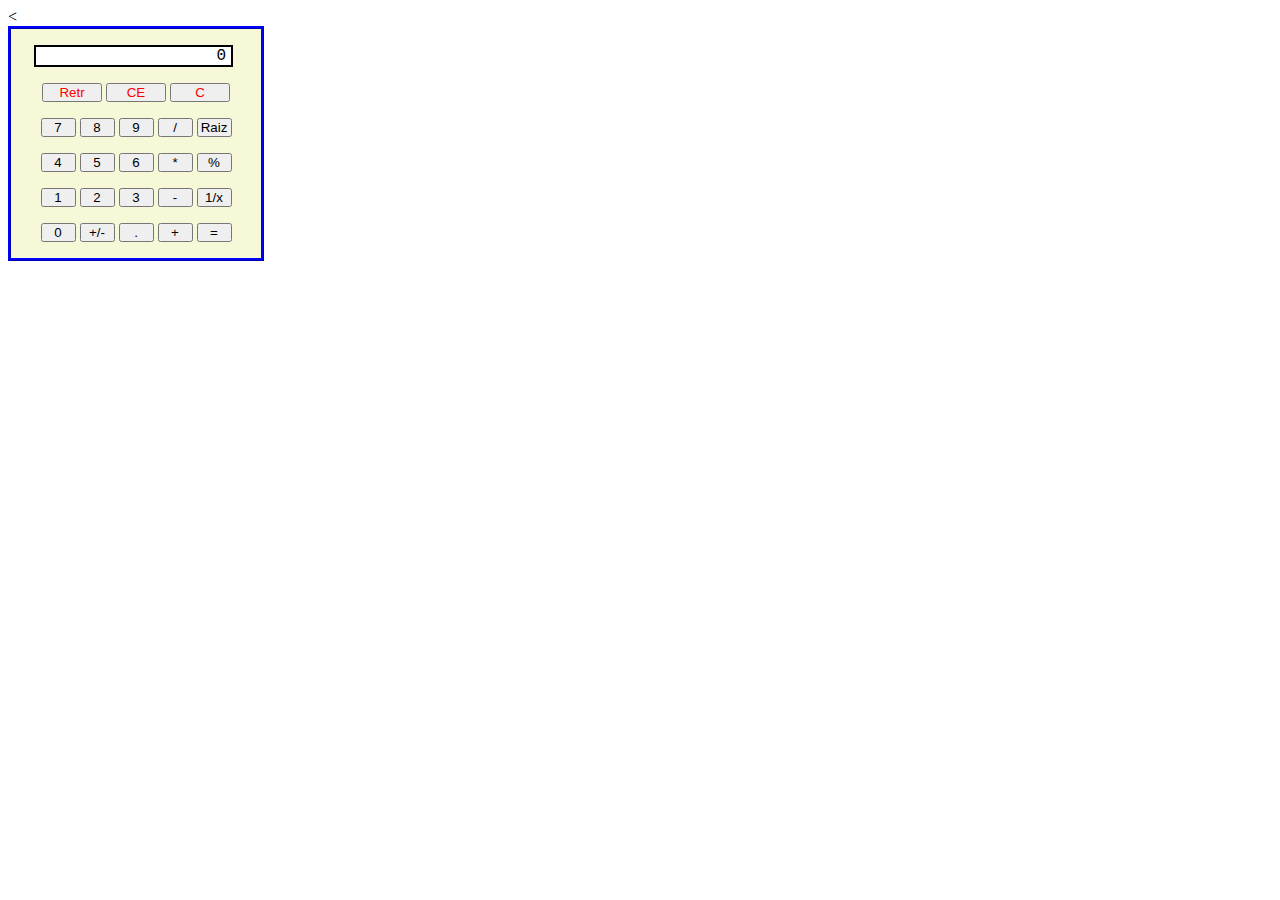
==== html/calculadora.html @ 28497383 "comprovacions" ====
<<!DOCTYPE html>
 <html lang="en" dir="ltr">
   <head>
     <meta charset="utf-8">
     <title>Calculadora Basica</title>
     <link rel="stylesheet" type="text/css" href="calculadora.css">
     <script language="JavaScript" type="text/javascript" src="calculadora.js"></script>

   </head>
   <body>

    <div class="calculadora"
    <form action="#" name="calculadora" id="calculadora">
    <p id="textoPantalla">0</p>
    <p>
    <input type="button" class="largo" value="Retr" />
    <input type="button" class="largo" value="CE" />
    <input type="button" class="largo" value="C" />
    </p>
    <p>
    <input type="button" value="7" />
    <input type="button" value="8" />
    <input type="button" value="9" />
    <input type="button" value="/"  />
    <input type="button" value="Raiz" />
    </p>
    <p>
    <input type="button" value="4" />
    <input type="button" value="5" />
    <input type="button" value="6" />
    <input type="button" value="*" />
    <input type="button" value="%" />
    </p>
    <p>
    <input type="button" value="1" />
    <input type="button" value="2" />
    <input type="button" value="3" />
    <input type="button" value="-" />
    <input type="button" value="1/x" />
    </p>
    <p>
    <input type="button" value="0" />
    <input type="button" value="+/-" />
    <input type="button" value="." />
    <input type="button" value="+" />
    <input type="button" value="="/>
    </p>
    </form>
    </div>




   </body>
 </html>
---- html/calculadora.css ----
/*aspectos generales: bordes y color de fondo de calculadora*/
.calculadora { border: 3px blue ridge; width: 250px;text-align: center;
               background-color: #f6f8d8; }

/*pantalla de visualización: bordes, posición, color de fondo, estilo letra.*/
#textoPantalla { width: 185px; border: 2px black solid; text-align: right;
                 position: relative; left: 23px;  padding: 0px 5px;
                 background-color: white; font-family: "courier new";
                 overflow: hidden;}

/*botones normales: anchura y margen*/
.calculadora [type=button] { width: 35px; padding: 0;  }
/*botones especiales*/
.calculadora input.largo { color: red; width: 60px; }
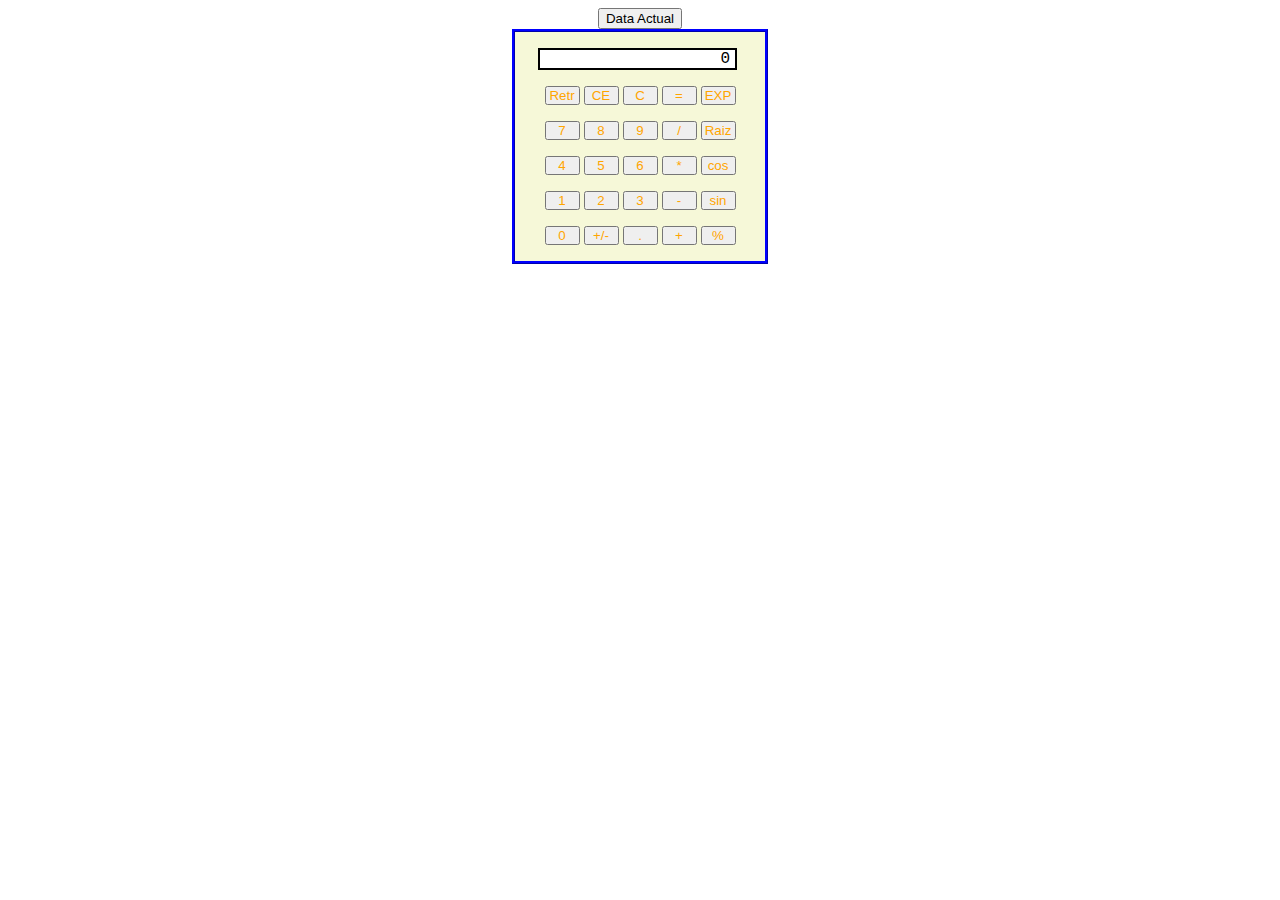
==== commit a59bb327: "realització de les operacoins sinus,cosinus,exponent i arrel quadrada" ====
--- a/html/calculadora.html
+++ b/html/calculadora.html
@@ -1,55 +1,60 @@
- <<!DOCTYPE html>
- <html lang="en" dir="ltr">
-   <head>
-     <meta charset="utf-8">
-     <title>Calculadora Basica</title>
-     <link rel="stylesheet" type="text/css" href="calculadora.css">
-     <script language="JavaScript" type="text/javascript" src="calculadora.js"></script>
-
-   </head>
-   <body>
-
-    <div class="calculadora"
-    <form action="#" name="calculadora" id="calculadora">
-    <p id="textoPantalla">0</p>
-    <p>
-    <input type="button" class="largo" value="Retr" />
-    <input type="button" class="largo" value="CE" />
-    <input type="button" class="largo" value="C" />
-    </p>
-    <p>
-    <input type="button" value="7" />
-    <input type="button" value="8" />
-    <input type="button" value="9" />
-    <input type="button" value="/"  />
-    <input type="button" value="Raiz" />
-    </p>
-    <p>
-    <input type="button" value="4" />
-    <input type="button" value="5" />
-    <input type="button" value="6" />
-    <input type="button" value="*" />
-    <input type="button" value="%" />
-    </p>
-    <p>
-    <input type="button" value="1" />
-    <input type="button" value="2" />
-    <input type="button" value="3" />
-    <input type="button" value="-" />
-    <input type="button" value="1/x" />
-    </p>
-    <p>
-    <input type="button" value="0" />
-    <input type="button" value="+/-" />
-    <input type="button" value="." />
-    <input type="button" value="+" />
-    <input type="button" value="="/>
-    </p>
-    </form>
-    </div>
+<html>
+<head>
+<title>Calculadora</title>
 
 
+<link rel="stylesheet" type="text/css" href="calculadora.css" />
+
+</head>
+
+<body>
+  <script type="text/javascript" src="calculadora.js"></script>
 
 
-   </body>
- </html>
+<center>
+<input type="button" class="largo" value="Data Actual" onclick="data()"   />
+<div class="calculadora"
+<form action="#" name="calculadora" id="calculadora">
+
+<p id="textoPantalla">0</p>
+
+<p>
+<input type="button" class="largo" value="Retr" onclick="retro()"   />
+<input type="button" class="largo" value="CE" onclick="borradoParcial()"  />
+<input type="button" class="largo" value="C" onclick="borradoTotal()"  />
+<input type="button" class="largo" value="=" onclick="igualar()"  />
+<input type="button" class="largo" value="EXP" onclick="exp()"  />
+</p>
+<p>
+<input type="button" value="7" onclick="numero(7)" />
+<input type="button" value="8" onclick="numero('8')" />
+<input type="button" value="9" onclick="numero('9')" />
+<input type="button" value="/" onclick="operar('/')"  />
+<input type="button" value="Raiz" onclick="raizc()" />
+</p>
+<p>
+<input type="button" value="4" onclick="numero('4')" />
+<input type="button" value="5" onclick="numero('5')" />
+<input type="button" value="6" onclick="numero('6')" />
+<input type="button" value="*" onclick="operar('*')" />
+<input type="button" value="cos" onclick="cos()" />
+</p>
+<p>
+<input type="button" value="1" onclick="numero('1')" />
+<input type="button" value="2" onclick="numero('2')" />
+<input type="button" value="3" onclick="numero('3')" />
+<input type="button" value="-" onclick="operar('-')" />
+<input type="button" value="sin" onclick="sin()" />
+</p>
+<p>
+<input type="button" value="0" onclick="numero('0')" />
+<input type="button" value="+/-" onclick="opuest()" />
+<input type="button" value="." onclick="numero('.')" />
+<input type="button" value="+" onclick="operar('+')" />
+<input type="button" value="%" onclick="porcent()" />
+</p>
+</form>
+</div>
+</center>
+</body>
+</html>
--- a/html/calculadora.css
+++ b/html/calculadora.css
@@ -9,6 +9,5 @@
                  overflow: hidden;}
 
 /*botones normales: anchura y margen*/
-.calculadora [type=button] { width: 35px; padding: 0;  }
+.calculadora [type=button] { width: 35px; padding: 0; color: orange;  }
 /*botones especiales*/
-.calculadora input.largo { color: red; width: 60px; }
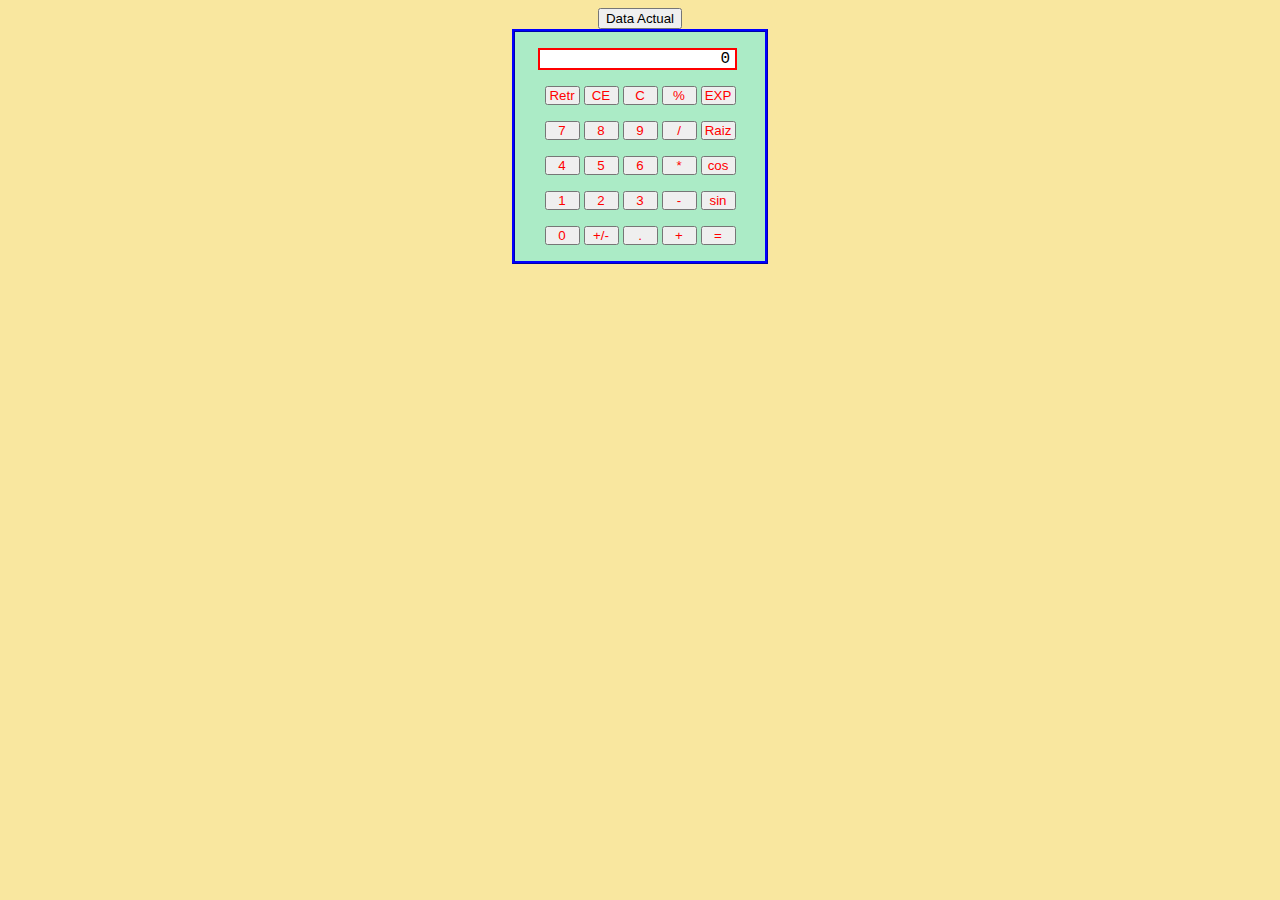
==== commit 5416d7a7: "final calculadora cientifica" ====
--- a/html/calculadora.html
+++ b/html/calculadora.html
@@ -1,60 +1,60 @@
 <html>
-<head>
-<title>Calculadora</title>
+  <head>
+    <title>Calculadora</title>
 
 
-<link rel="stylesheet" type="text/css" href="calculadora.css" />
+    <link rel="stylesheet" type="text/css" href="calculadora.css" />
 
-</head>
+  </head>
 
-<body>
-  <script type="text/javascript" src="calculadora.js"></script>
+  <body>
+    <script type="text/javascript" src="calculadora.js"></script>
 
 
-<center>
-<input type="button" class="largo" value="Data Actual" onclick="data()"   />
-<div class="calculadora"
-<form action="#" name="calculadora" id="calculadora">
+    <center>
+      <input type="button" class="largo" value="Data Actual" onclick="data()"/>
+      <div class="calculadora"
+        <form action="#" name="calculadora" id="calculadora">
 
-<p id="textoPantalla">0</p>
+        <p id="textoPantalla">0</p>
 
-<p>
-<input type="button" class="largo" value="Retr" onclick="retro()"   />
-<input type="button" class="largo" value="CE" onclick="borradoParcial()"  />
-<input type="button" class="largo" value="C" onclick="borradoTotal()"  />
-<input type="button" class="largo" value="=" onclick="igualar()"  />
-<input type="button" class="largo" value="EXP" onclick="exp()"  />
-</p>
-<p>
-<input type="button" value="7" onclick="numero(7)" />
-<input type="button" value="8" onclick="numero('8')" />
-<input type="button" value="9" onclick="numero('9')" />
-<input type="button" value="/" onclick="operar('/')"  />
-<input type="button" value="Raiz" onclick="raizc()" />
-</p>
-<p>
-<input type="button" value="4" onclick="numero('4')" />
-<input type="button" value="5" onclick="numero('5')" />
-<input type="button" value="6" onclick="numero('6')" />
-<input type="button" value="*" onclick="operar('*')" />
-<input type="button" value="cos" onclick="cos()" />
-</p>
-<p>
-<input type="button" value="1" onclick="numero('1')" />
-<input type="button" value="2" onclick="numero('2')" />
-<input type="button" value="3" onclick="numero('3')" />
-<input type="button" value="-" onclick="operar('-')" />
-<input type="button" value="sin" onclick="sin()" />
-</p>
-<p>
-<input type="button" value="0" onclick="numero('0')" />
-<input type="button" value="+/-" onclick="opuest()" />
-<input type="button" value="." onclick="numero('.')" />
-<input type="button" value="+" onclick="operar('+')" />
-<input type="button" value="%" onclick="porcent()" />
-</p>
-</form>
-</div>
-</center>
-</body>
+        <p>
+          <input type="button" class="largo" value="Retr" onclick="retro()"   />
+          <input type="button" class="largo" value="CE" onclick="borradoParcial()"  />
+          <input type="button" class="largo" value="C" onclick="borradoTotal()"  />
+          <input type="button" value="%" onclick="porcent()" />
+          <input type="button" class="largo" value="EXP" onclick="exp()"  />
+        </p>
+        <p>
+          <input type="button" value="7" onclick="numero(7)" />
+          <input type="button" value="8" onclick="numero('8')" />
+          <input type="button" value="9" onclick="numero('9')" />
+          <input type="button" value="/" onclick="operar('/')"  />
+          <input type="button" value="Raiz" onclick="raizc()" />
+        </p>
+        <p>
+          <input type="button" value="4" onclick="numero('4')" />
+          <input type="button" value="5" onclick="numero('5')" />
+          <input type="button" value="6" onclick="numero('6')" />
+          <input type="button" value="*" onclick="operar('*')" />
+          <input type="button" value="cos" onclick="cos()" />
+        </p>
+        <p>
+          <input type="button" value="1" onclick="numero('1')" />
+          <input type="button" value="2" onclick="numero('2')" />
+          <input type="button" value="3" onclick="numero('3')" />
+          <input type="button" value="-" onclick="operar('-')" />
+          <input type="button" value="sin" onclick="sin()" />
+        </p>
+        <p>
+          <input type="button" value="0" onclick="numero('0')" />
+          <input type="button" value="+/-" onclick="opuest()" />
+          <input type="button" value="." onclick="numero('.')" />
+          <input type="button" value="+" onclick="operar('+')" />
+          <input type="button" class="largo" value="=" onclick="igualar()"  />
+        </p>
+        </form>
+      </div>
+    </center>
+  </body>
 </html>
--- a/html/calculadora.css
+++ b/html/calculadora.css
@@ -1,13 +1,18 @@
 /*aspectos generales: bordes y color de fondo de calculadora*/
 .calculadora { border: 3px blue ridge; width: 250px;text-align: center;
-               background-color: #f6f8d8; }
+               background-color:  #abebc6 ; }
 
 /*pantalla de visualización: bordes, posición, color de fondo, estilo letra.*/
-#textoPantalla { width: 185px; border: 2px black solid; text-align: right;
+#textoPantalla { width: 185px; border: 2px red solid; text-align: right;
                  position: relative; left: 23px;  padding: 0px 5px;
                  background-color: white; font-family: "courier new";
                  overflow: hidden;}
 
 /*botones normales: anchura y margen*/
-.calculadora [type=button] { width: 35px; padding: 0; color: orange;  }
+.calculadora [type=button] { width: 35px; padding: 0; color: red;  }
+
+body{
+  background-color:  #f9e79f;
+
+}
 /*botones especiales*/
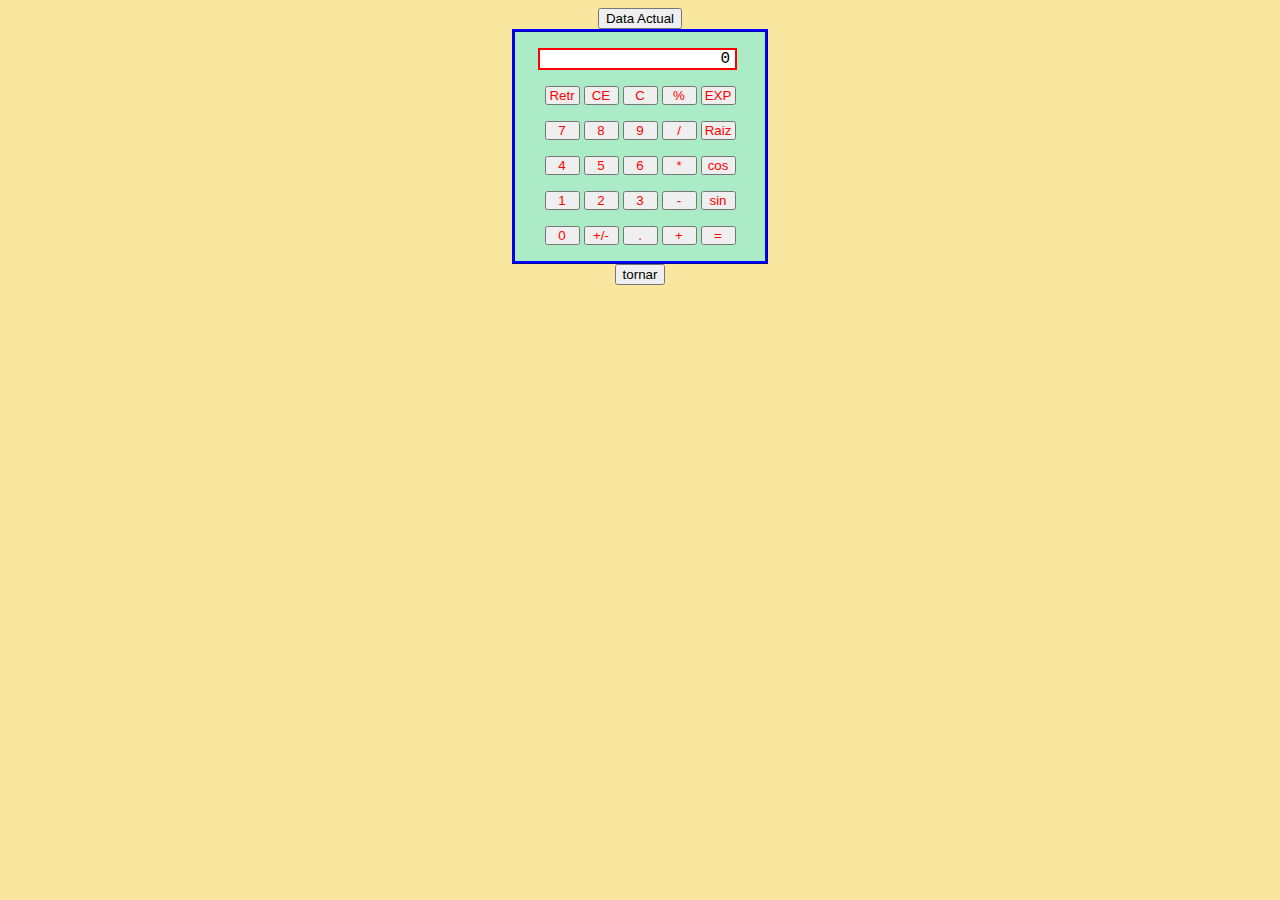
==== commit 3e539083: "Actualització dels botons de endavant i enrera que no funcinaben correctament" ====
--- a/html/calculadora.html
+++ b/html/calculadora.html
@@ -55,6 +55,10 @@
         </p>
         </form>
       </div>
+
+      <input type="button" onclick="history.back()" name="enrere" value="tornar">
+
+
     </center>
   </body>
 </html>
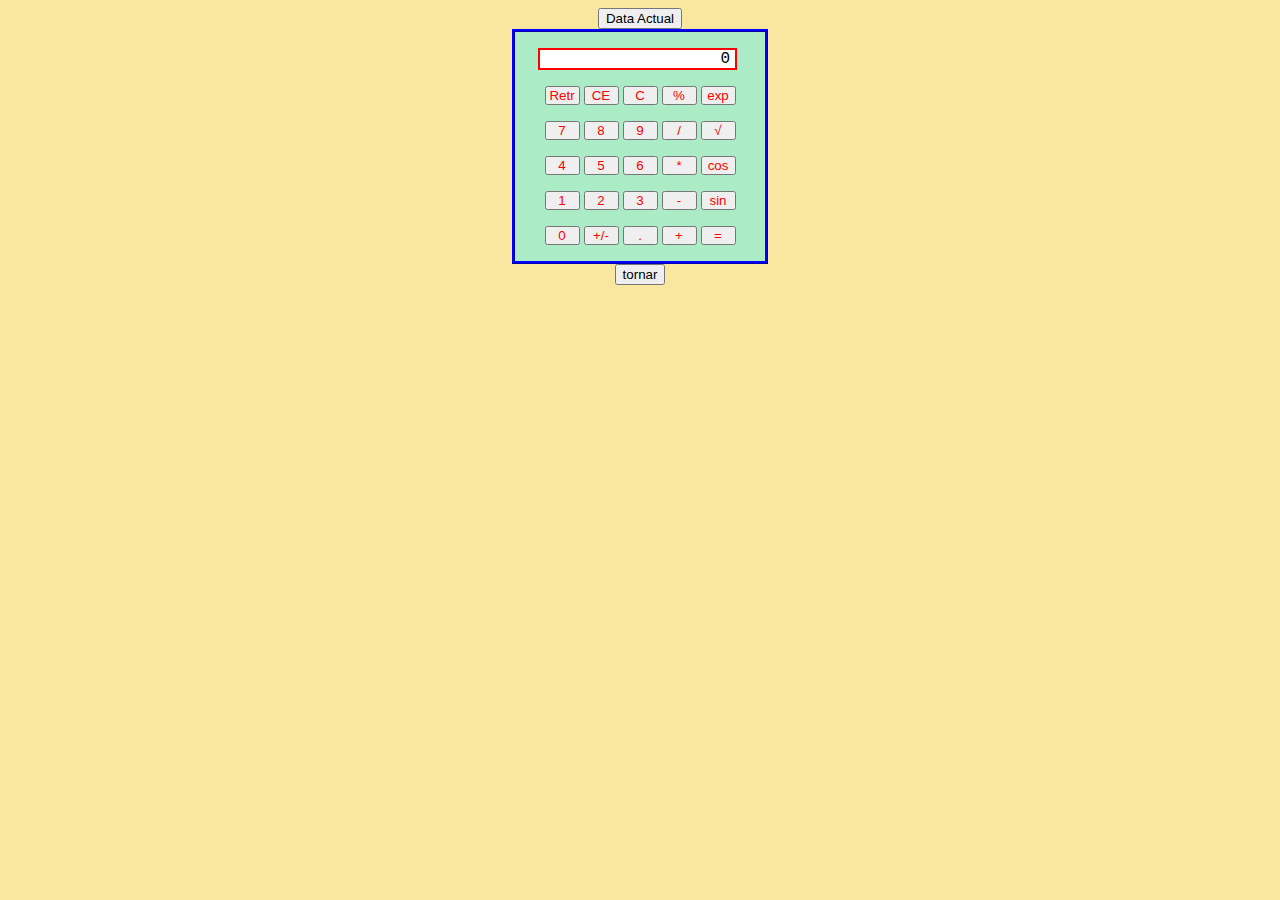
==== commit 6694dfca: "canvis en el js per fer el codi més optim de les dos calculadores" ====
--- a/html/calculadora.html
+++ b/html/calculadora.html
@@ -19,18 +19,18 @@
         <p id="textoPantalla">0</p>
 
         <p>
-          <input type="button" class="largo" value="Retr" onclick="retro()"   />
-          <input type="button" class="largo" value="CE" onclick="borradoParcial()"  />
-          <input type="button" class="largo" value="C" onclick="borradoTotal()"  />
-          <input type="button" value="%" onclick="porcent()" />
-          <input type="button" class="largo" value="EXP" onclick="exp()"  />
+          <input type="button" class="largo" value="Retr" onclick="esborrarUltim()"   />
+          <input type="button" class="largo" value="CE" onclick="esborratParcial()"  />
+          <input type="button" class="largo" value="C" onclick="esborratTotal()"  />
+          <input type="button" value="%" onclick="percentatge()" />
+          <input type="button" class="largo" value="exp" onclick="exp()"  />
         </p>
         <p>
           <input type="button" value="7" onclick="numero(7)" />
           <input type="button" value="8" onclick="numero('8')" />
           <input type="button" value="9" onclick="numero('9')" />
           <input type="button" value="/" onclick="operar('/')"  />
-          <input type="button" value="Raiz" onclick="raizc()" />
+          <input type="button" value="√" onclick="arrel()" />
         </p>
         <p>
           <input type="button" value="4" onclick="numero('4')" />
@@ -51,7 +51,7 @@
           <input type="button" value="+/-" onclick="opuest()" />
           <input type="button" value="." onclick="numero('.')" />
           <input type="button" value="+" onclick="operar('+')" />
-          <input type="button" class="largo" value="=" onclick="igualar()"  />
+          <input type="button" class="largo" value="=" onclick="igual()"  />
         </p>
         </form>
       </div>
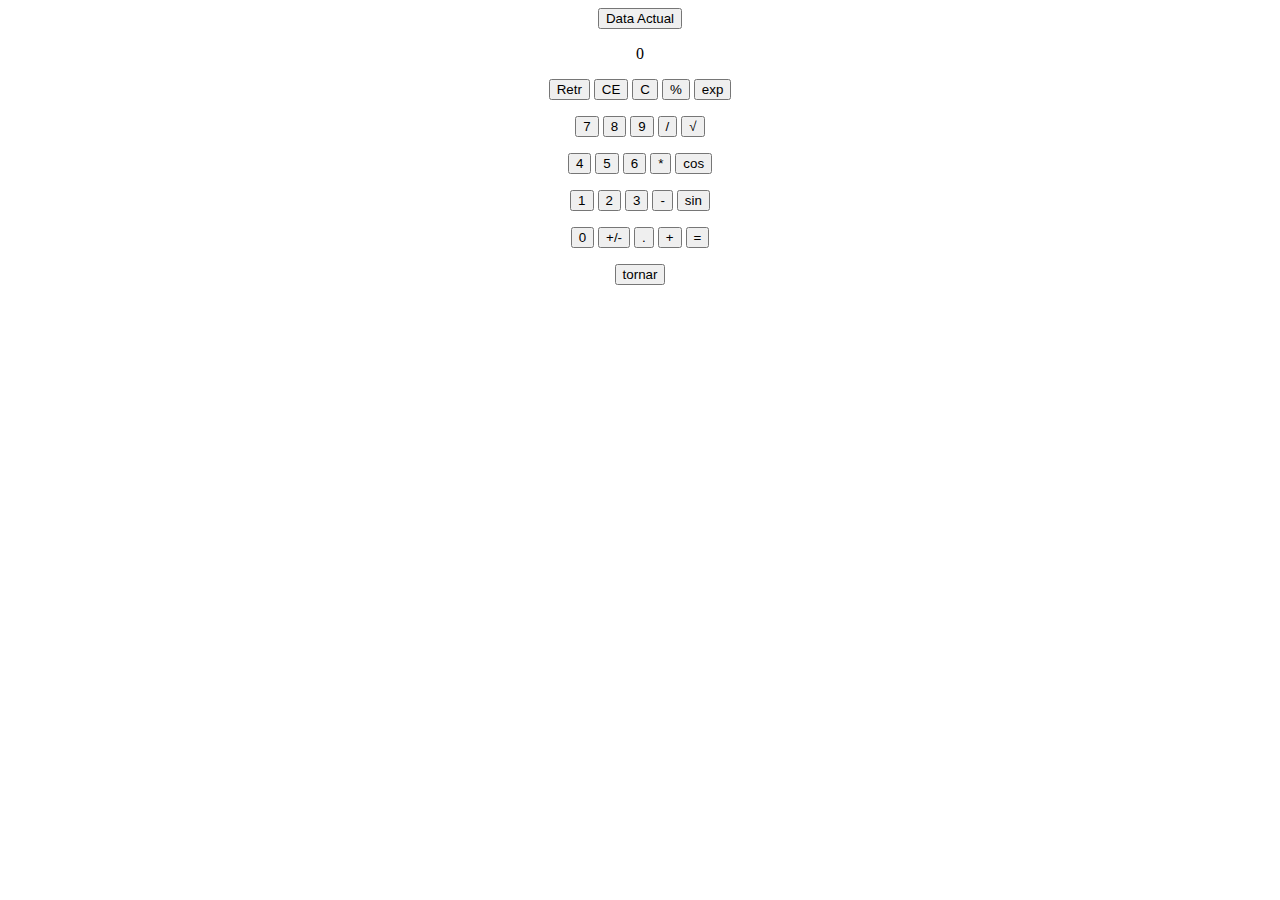
==== commit c0df60d1: "distribucio correcta de les carpetes" ====
--- a/html/calculadora.html
+++ b/html/calculadora.html
@@ -3,12 +3,14 @@
     <title>Calculadora</title>
 
 
-    <link rel="stylesheet" type="text/css" href="calculadora.css" />
 
+       <link rel="stylesheet" type="text/css" href="/home/pol/Documentos/calculadora/css
+/calculadora.css">
+  <script type="text/javascript" src="/home/pol/Documentos/calculadora/scripts/calculadora.js"></script>
   </head>
 
   <body>
-    <script type="text/javascript" src="calculadora.js"></script>
+
 
 
     <center>
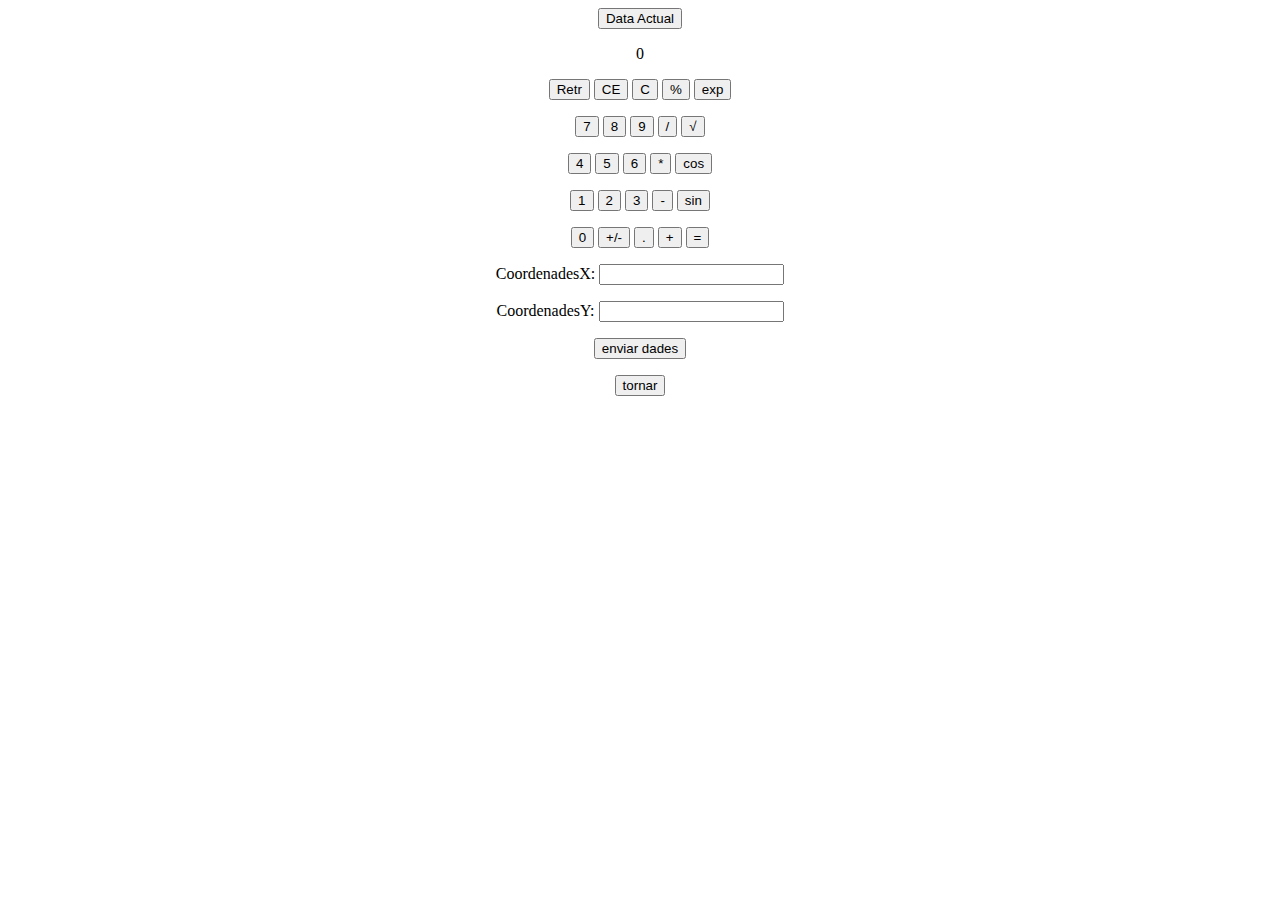
==== commit 8570e122: "utilitzacio de storage" ====
--- a/html/calculadora.html
+++ b/html/calculadora.html
@@ -58,6 +58,10 @@
         </form>
       </div>
 
+        <p><label>CoordenadesX: <input type="number" name="x"></label></p>
+        <p><label>CoordenadesY: <input type="number" name="y"></label></p>
+        <p><input type="submit" onclick="configuracio()" value="enviar dades"></p>
+    
       <input type="button" onclick="history.back()" name="enrere" value="tornar">
 
 
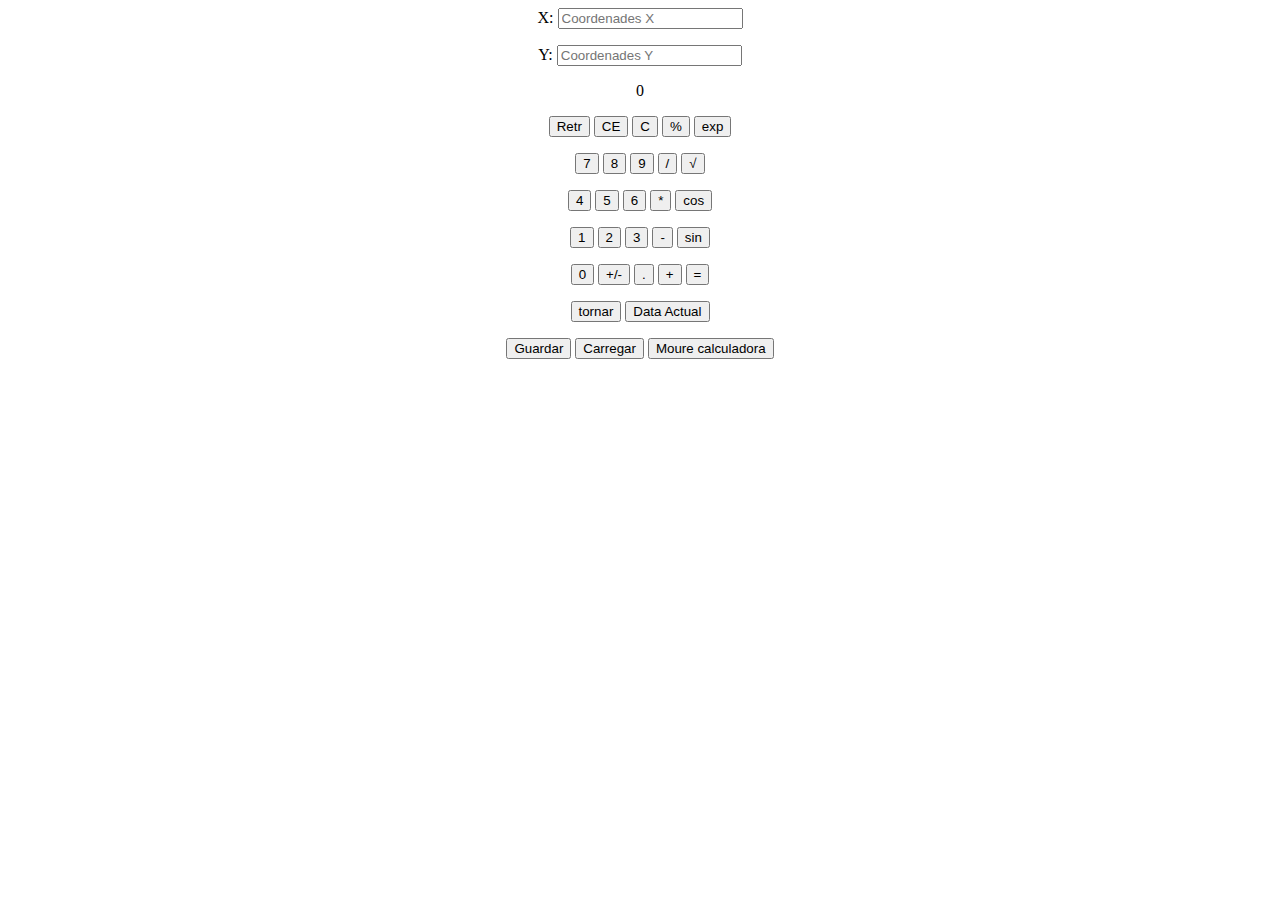
==== commit 59a560ff: "Finalització del programa" ====
--- a/html/calculadora.html
+++ b/html/calculadora.html
@@ -14,18 +14,19 @@
 
 
     <center>
-      <input type="button" class="largo" value="Data Actual" onclick="data()"/>
+      <p><label id="lblX">X: </label><input type="number"  placeholder="Coordenades X" id="X"></p>
+      <p><label id="lblY">Y:</label> <input type="number"  placeholder="Coordenades Y" id="Y"></p>
       <div class="calculadora"
         <form action="#" name="calculadora" id="calculadora">
 
         <p id="textoPantalla">0</p>
 
         <p>
-          <input type="button" class="largo" value="Retr" onclick="esborrarUltim()"   />
-          <input type="button" class="largo" value="CE" onclick="esborratParcial()"  />
-          <input type="button" class="largo" value="C" onclick="esborratTotal()"  />
+          <input type="button"  value="Retr" onclick="esborrarUltim()"   />
+          <input type="button"  value="CE" onclick="esborratParcial()"  />
+          <input type="button"  value="C" onclick="esborratTotal()"  />
           <input type="button" value="%" onclick="percentatge()" />
-          <input type="button" class="largo" value="exp" onclick="exp()"  />
+          <input type="button"  value="exp" onclick="exp()"  />
         </p>
         <p>
           <input type="button" value="7" onclick="numero(7)" />
@@ -53,16 +54,19 @@
           <input type="button" value="+/-" onclick="opuest()" />
           <input type="button" value="." onclick="numero('.')" />
           <input type="button" value="+" onclick="operar('+')" />
-          <input type="button" class="largo" value="=" onclick="igual()"  />
+          <input type="button" value="=" onclick="igual()"  />
         </p>
         </form>
       </div>
 
-        <p><label>CoordenadesX: <input type="number" name="x"></label></p>
-        <p><label>CoordenadesY: <input type="number" name="y"></label></p>
-        <p><input type="submit" onclick="configuracio()" value="enviar dades"></p>
-    
-      <input type="button" onclick="history.back()" name="enrere" value="tornar">
+      <input type="button" class="botons" onclick="history.back()" name="enrere" value="tornar">
+      <input type="button" value="Data Actual" onclick="data()"/>
+
+        <p>
+        <button onclick="guardar()">Guardar</button>
+        <button onclick="carregar()">Carregar</button>
+        <button onclick="moureCalculadora()">Moure calculadora</button>
+        <p>
 
 
     </center>
